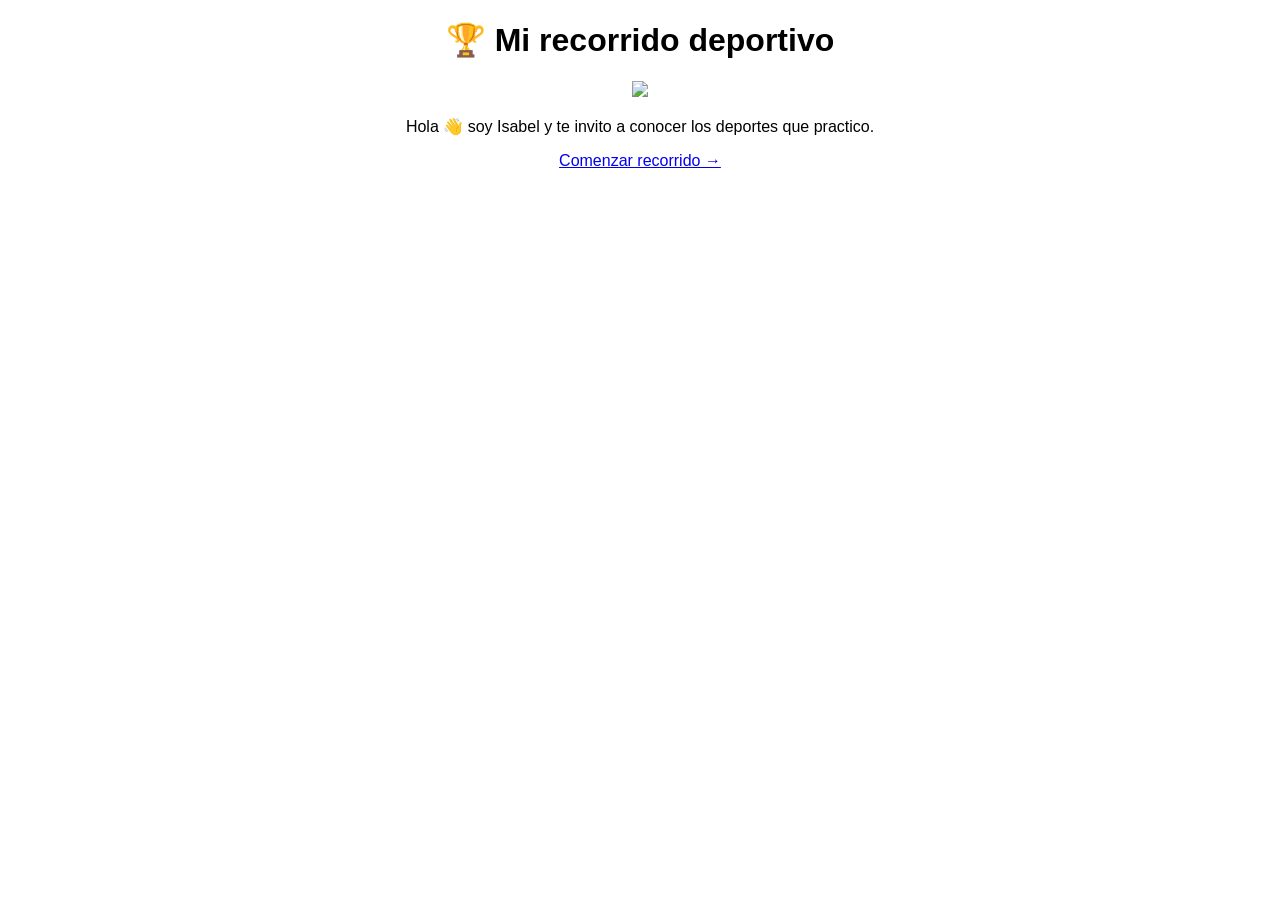
==== index.html @ c7122e10 "parte 2 finalizada" ====
<!DOCTYPE html>
<html>
<head>
    <title>Mi recorrido deportivo</title>
</head>

<body style="text-align: center; font-family: Arial;">
<body>

<div class="escena escena1">

    <h1>🏆 Mi recorrido deportivo</h1>

    <div class="personaje">
        <img src="https://cdn-icons-png.flaticon.com/512/3135/3135715.png">
    </div>

    <p class="dialogo">
        Hola 👋 soy Isabel y te invito a conocer los deportes que practico.
    </p>

    <a href="escena1.html" class="boton">Comenzar recorrido →</a>

</div>

</body>

</body>
</html>
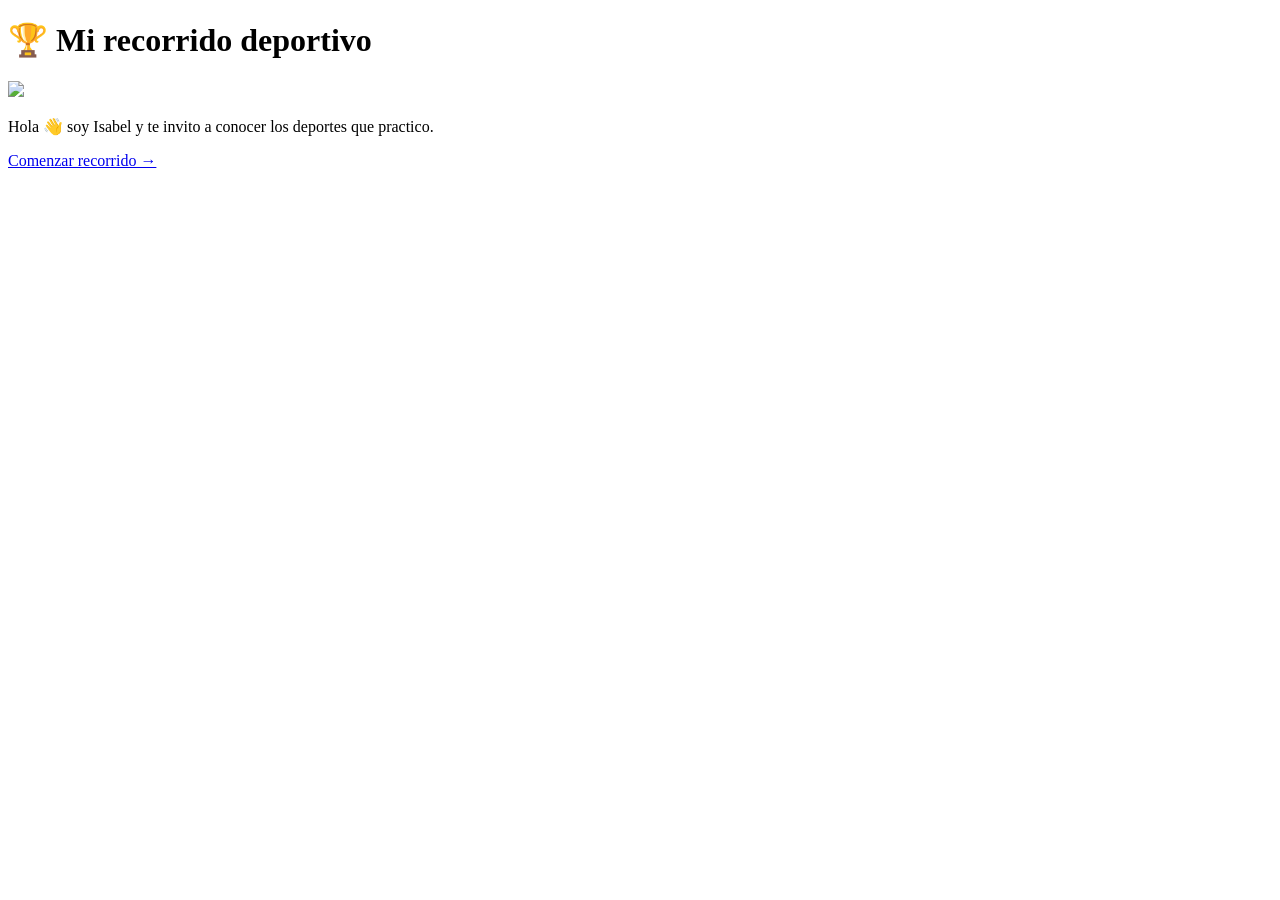
==== commit cdd9efbd: "cambios finales" ====
--- a/index.html
+++ b/index.html
@@ -4,7 +4,6 @@
     <title>Mi recorrido deportivo</title>
 </head>
 
-<body style="text-align: center; font-family: Arial;">
 <body>
 
 <div class="escena escena1">
@@ -12,7 +11,7 @@
     <h1>🏆 Mi recorrido deportivo</h1>
 
     <div class="personaje">
-        <img src="https://cdn-icons-png.flaticon.com/512/3135/3135715.png">
+        <img src="https://cdn-icons-png.flaticon.com/512/4140/4140048.png">
     </div>
 
     <p class="dialogo">
@@ -24,6 +23,4 @@
 </div>
 
 </body>
-
-</body>
 </html>
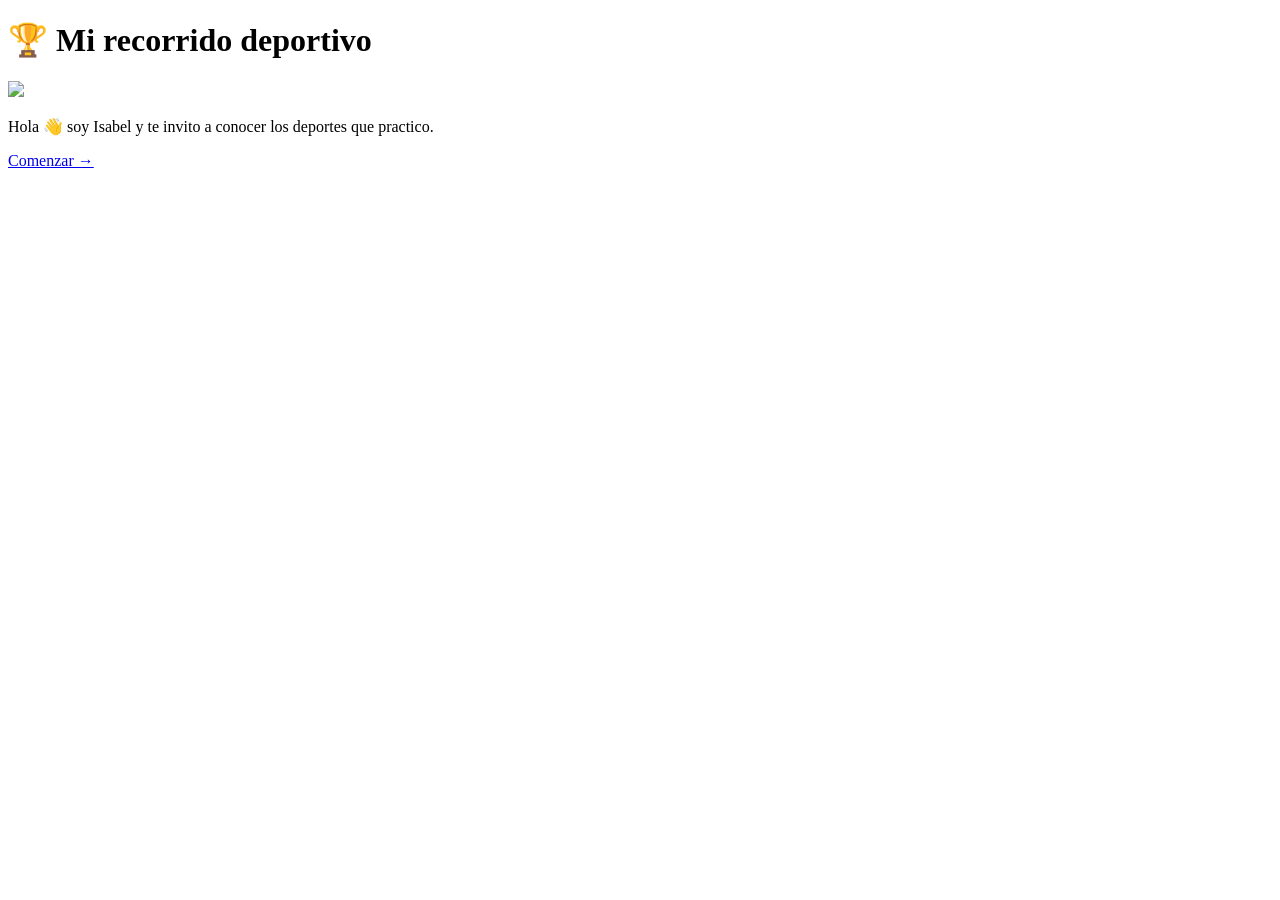
==== commit f8abb5e1: "cambios finales de verdad" ====
--- a/index.html
+++ b/index.html
@@ -6,19 +6,19 @@
 
 <body>
 
-<div class="escena escena1">
+<div class="escena">
 
     <h1>🏆 Mi recorrido deportivo</h1>
 
     <div class="personaje">
-        <img src="https://cdn-icons-png.flaticon.com/512/4140/4140048.png">
+        <img src="https://upload.wikimedia.org/wikipedia/commons/5/59/Woman_icon.png">
     </div>
 
     <p class="dialogo">
         Hola 👋 soy Isabel y te invito a conocer los deportes que practico.
     </p>
 
-    <a href="escena1.html" class="boton">Comenzar recorrido →</a>
+    <a href="escena1.html" class="boton">Comenzar →</a>
 
 </div>
 
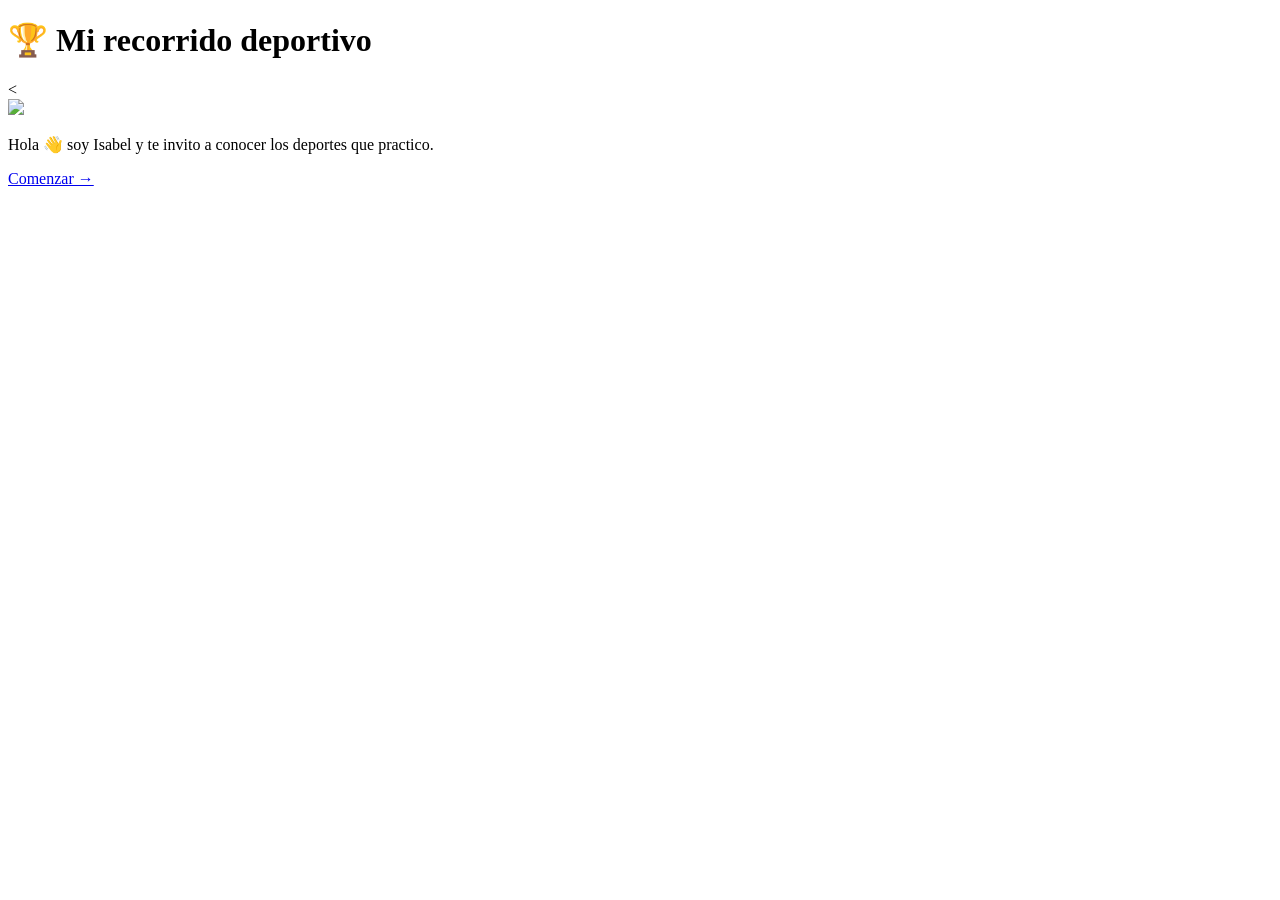
==== commit 3eafa111: "final final" ====
--- a/index.html
+++ b/index.html
@@ -10,9 +10,9 @@
 
     <h1>🏆 Mi recorrido deportivo</h1>
 
-    <div class="personaje">
-        <img src="https://upload.wikimedia.org/wikipedia/commons/5/59/Woman_icon.png">
-    </div>
+    <<div class="personaje">
+    <img src="img/fotoindex.jpg">
+</div>
 
     <p class="dialogo">
         Hola 👋 soy Isabel y te invito a conocer los deportes que practico.
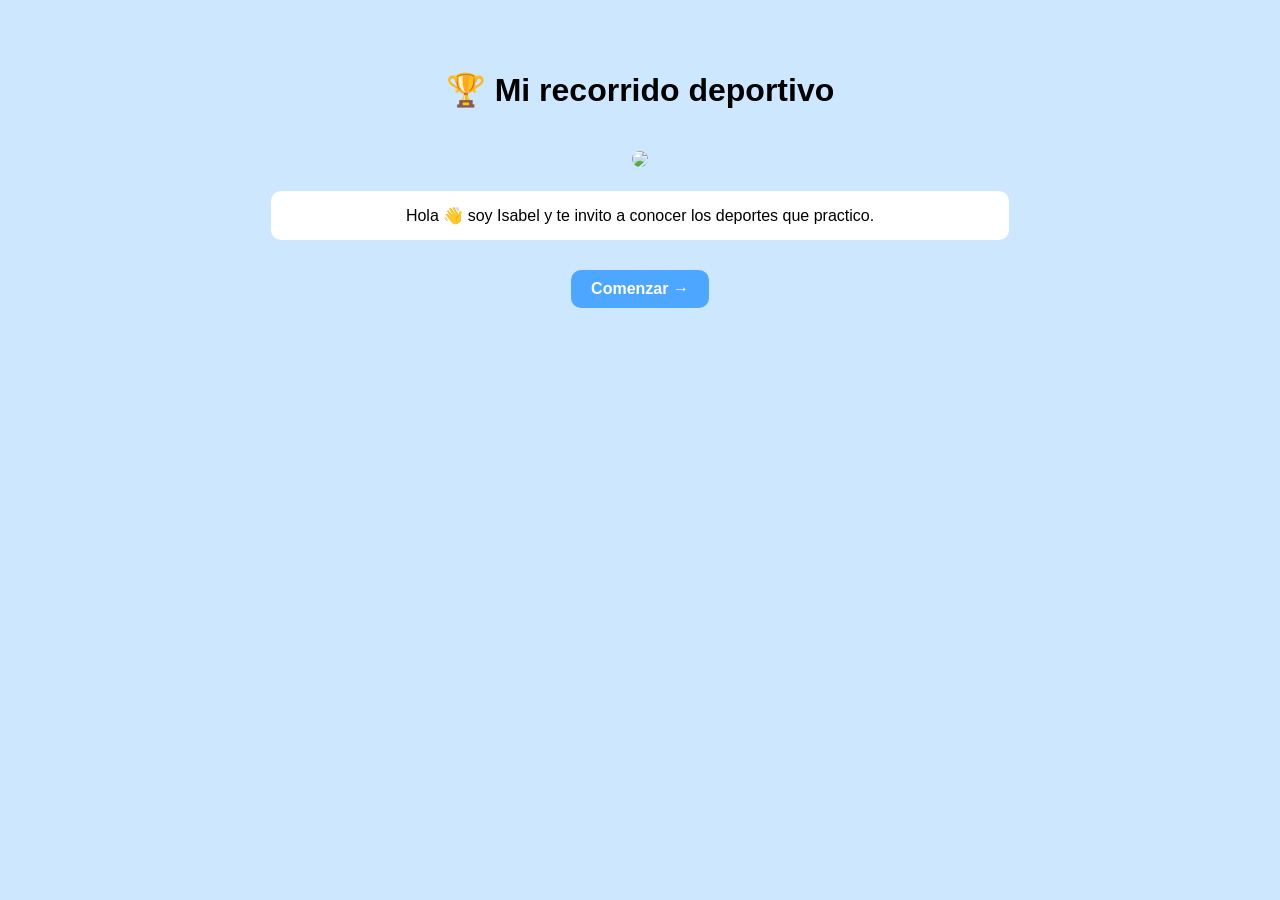
==== commit 3c9967f0: "cambios finales simple" ====
--- a/index.html
+++ b/index.html
@@ -2,6 +2,7 @@
 <html>
 <head>
     <title>Mi recorrido deportivo</title>
+    <link rel="stylesheet" href="styles.css">
 </head>
 
 <body>
@@ -10,9 +11,9 @@
 
     <h1>🏆 Mi recorrido deportivo</h1>
 
-    <<div class="personaje">
-    <img src="img/fotoindex.jpg">
-</div>
+    <div class="personaje">
+        <img src="img/mujer.png">
+    </div>
 
     <p class="dialogo">
         Hola 👋 soy Isabel y te invito a conocer los deportes que practico.
--- a/styles.css
+++ b/styles.css
@@ -0,0 +1,45 @@
+body {
+    margin: 0;
+    font-family: Arial, sans-serif;
+    text-align: center;
+    background-color: #cce7ff; /* azul pastel */
+}
+
+/* contenedor de cada escena */
+.escena {
+    padding: 50px;
+}
+
+/* imágenes y videos */
+.personaje img,
+.personaje video {
+    width: 300px;
+    border-radius: 15px;
+    margin-top: 20px;
+}
+
+/* texto */
+.dialogo {
+    background: white;
+    padding: 15px;
+    border-radius: 10px;
+    width: 60%;
+    margin: 20px auto;
+}
+
+/* botones */
+.boton {
+    display: inline-block;
+    margin-top: 10px;
+    padding: 10px 20px;
+    background: #4da6ff;
+    color: white;
+    text-decoration: none;
+    border-radius: 10px;
+    font-weight: bold;
+}
+
+/* efecto al pasar el mouse */
+.boton:hover {
+    background: #3399ff;
+}
